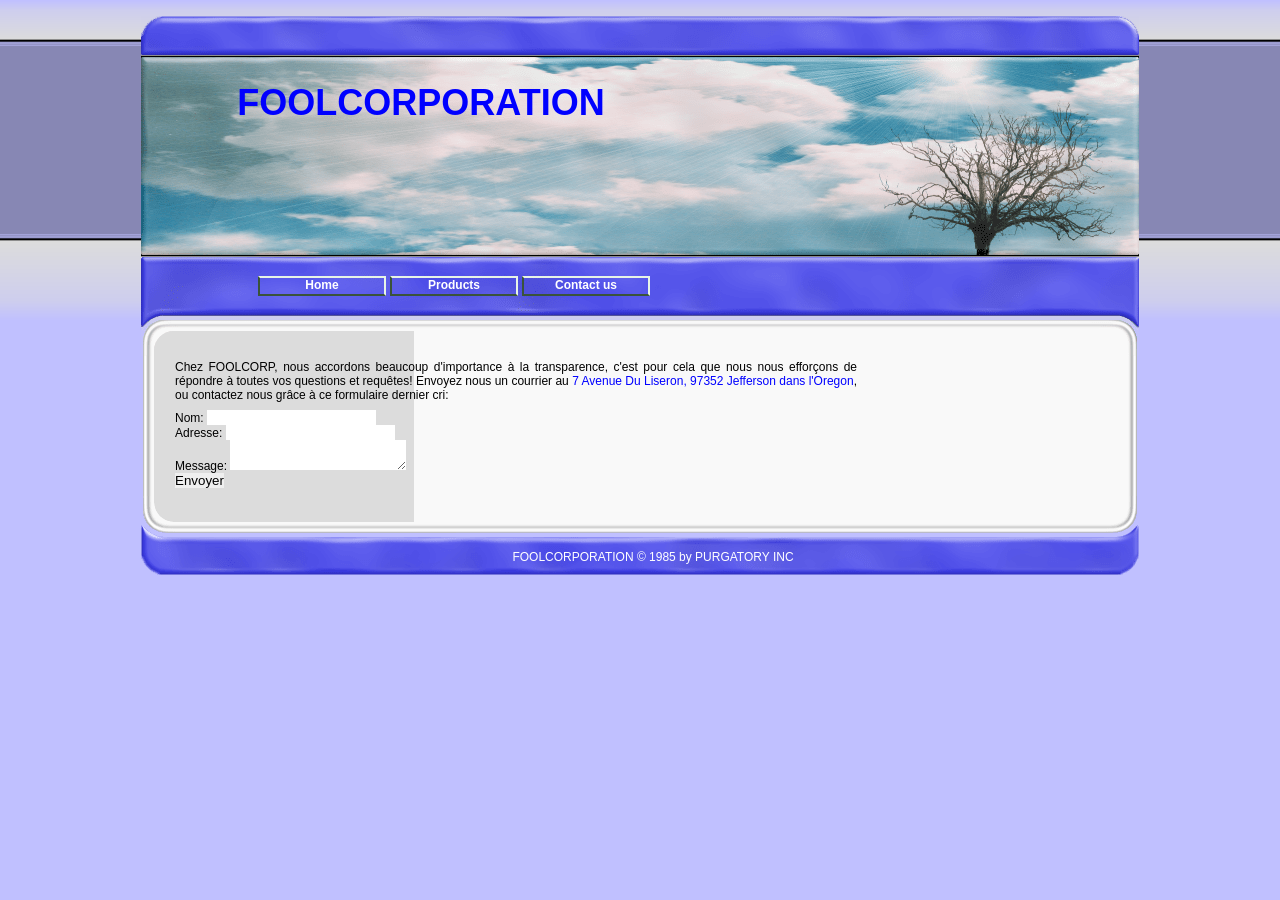
==== contacts.html @ 682658ca "Add files via upload" ====
<!doctype html>
<html lang="en-US">
<head>
  <meta name="viewport" content="width=device-width, initial-scale=1.0">
  <meta charset="utf-8">
  <title>FOOLCORPORATION</title>
  <link rel="stylesheet" href="css/cloudstrees.css">
</head>
<body>
<main>
  <header id="header">
    <h1><a href="hint1.html">FOOL</a>CORPORATION</h1>
    <nav id="topmenu">
      <ul>
        <li><a href="index.html">Home</a></li>
        <li><a href="products.html">Products</a></li>
        <li><a href="contacts.html">Contact us</a></li>
      </ul>
    </nav>
  </header>
  <div id="content">
    <div class="row">
      <div class="column col-2">
        <div class="p-xy text-justify">
          <p>Chez FOOLCORP, nous accordons beaucoup d'importance à la transparence, c'est pour cela que nous nous efforçons de répondre à toutes vos questions et requêtes!
	Envoyez nous un courrier au <a href="hint4.html" target="_blank">7 Avenue Du Liseron, 97352 Jefferson dans l'Oregon</a>, ou contactez nous grâce à ce formulaire dernier cri: </p>
	<label for="name">Nom:</label>
  <input type="text" id="name" name="name" required>
  <br>
 
  <label for="email">Adresse:</label>
  <input type="email" id="email" name="email" required>
  <br>
 
  <label for="message">Message:</label>
  <textarea id="message" name="message" required></textarea>
  <br>
 
  <a href="hint6.html" target="_blank"><button type="submit">Envoyer</button></a>
</form>
        </div>
      </div>
    </div>
    <footer id="footer">
      <table>
        <tr>
          <td class="text-center align-bottom">FOOLCORPORATION © 1985 by PURGATORY INC</td>
        </tr>
      </table>
    </footer>
  </div>
</main>
</body>
</html>
---- css/cloudstrees.css ----
* {
  margin: 0;
  padding: 0;
  border: none;
}
p,ul {margin-bottom:8px;}
.text-justify {text-align: justify;}
.text-center {text-align: center;}
.align-bottom {vertical-align: bottom;}
.align-center {
  position: relative;
  top: 50%;
  transform: perspective(1px) translateY(-50%);
}
body {
  background: #c0c0ff  url(../images/bckgr.png) repeat-x left top;
  background-color: #c0c0ff;
  font: 12px Arial, Helvetica, sans-serif;
  color: black;
  text-align: center;
}
hr {
  color: black;
  background-color: black;
  height:2px;
  margin:6px 0;
  border-bottom: 1px solid #696969;
}
h2 {
  font-size: 18px;
  margin-bottom: 4px;
}
h3 {
  font-size: 14px;
  font-weight: bold;
  margin-bottom: 4px;
}
a {
  text-decoration: none;
  color: Blue;
  background: transparent none;
}
a:hover, a:active {
  text-decoration: underline;
  color: #15BCDA;
  background: transparent none;
}
main {
  text-align: left;
  margin: 16px auto;
  width: 998px;
}
#header {
  width: 998px;
  height: 340px;
  margin: 0 auto;
  background: url(../images/head.png) no-repeat top left;
}
#header h1 {
  font-size: 36px;
  color: Blue;
  white-space: nowrap;
  position: absolute;
  top: 82px;
  width: 560px;
  text-align: center;
}
#content {
  width: 998px;
  height: auto;
  margin: 0 auto;
  background: url(../images/content.png) repeat-y top left;
}
#footer {
  width: 998px;
  height: 79px;
  margin: 0 auto;
  background: url(../images/foot.png) no-repeat left;
  clear: both;
}
#footer table {
  color: white;
  font-family: Arial, Helvetica, sans-serif;
  font-size: 12px;
  background: transparent none;
  width: 1024px;
  height: 70px;
}
#footer a {
  color: #BBBB00;
  background: transparent none;
  text-decoration: none;
  font-weight: bold;
}
#footer a:hover {
  color: blue;
  text-decoration: underline;
  background: transparent none;
}
.row {
  margin-left: 18px;
  width: 964px;
  overflow: hidden;
}
.p-xy {
  padding: 4px 8px 8px 16px;
}
.column {
  float: left;
  overflow: hidden;
}
.col-1 {width: 248px;}
.col-2 {width: 706px;}
#topmenu {
  position: absolute;
  top: 276px;
  margin-left: 115px;
  font-size: 12px;
  background: transparent none;
  text-align: center;
  width: 792px;
}
#topmenu ul {
  list-style-type: none;
  margin: 0px;
  padding: 0px;
  text-align: center;
}
#topmenu li {
  display: inline;
  margin: 0px 2px 0px 2px;
  padding-bottom: 2px;
  float: left;
  width: 124px;
  border-bottom: 2px solid #3a533a;
  border-left: 2px solid #3a533a;
  border-top: 2px solid #e7f4e6;
  border-right: 2px solid #e7f4e6;
}
#topmenu li a, #topmenu li a:link {
  text-decoration: none;
  font-weight: bold;
  padding: 0 5px;
  color: white;
  background: transparent none;
}
#topmenu li a:hover, #topmenu li a:active {
  color: yellow;
  background: transparent none;
}
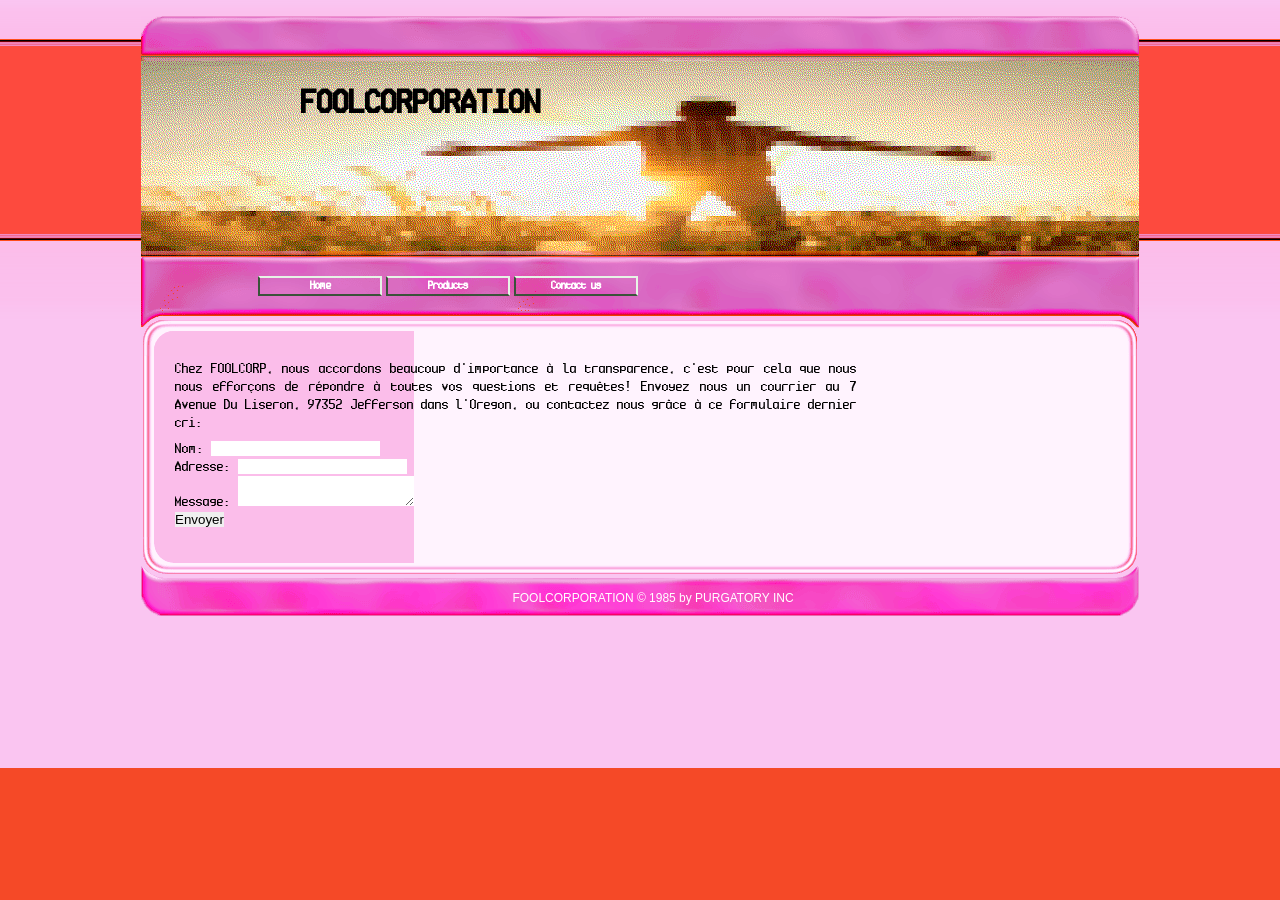
==== commit c0c715f7: "Update contacts.html" ====
--- a/contacts.html
+++ b/contacts.html
@@ -4,7 +4,7 @@
   <meta name="viewport" content="width=device-width, initial-scale=1.0">
   <meta charset="utf-8">
   <title>FOOLCORPORATION</title>
-  <link rel="stylesheet" href="css/cloudstrees.css">
+  <link rel="stylesheet" href="cloudstrees.css">
 </head>
 <body>
 <main>
--- a/cloudstrees.css
+++ b/cloudstrees.css
@@ -0,0 +1,176 @@
+@font-face {
+  font-family: myFont; /* set name */
+  src: url(Ticketing.ttf); /* url of the font */
+}
+
+* {
+  margin: 0;
+  padding: 0;
+  border: none;
+}
+p,ul {margin-bottom:8px;}
+.text-justify {text-align: justify;}
+.text-center {text-align: center;}
+.align-bottom {vertical-align: bottom;}
+.align-center {
+  position: relative;
+  top: 50%;
+  transform: perspective(1px) translateY(-50%);
+}
+body {
+  background: #F54927  url(../bckgr.png) repeat-x left top;
+  background-color: #F54927;
+  font: 15px myFont;
+  color: black;
+  text-align: center;
+}
+hr {
+  color: black;
+  background-color: black;
+  height:2px;
+  margin:6px 0;
+  border-bottom: 1px solid #696969;
+}
+h2 {
+  font-size: 18px;
+  margin-bottom: 4px;
+}
+h3 {
+  font-size: 14px;
+  font-weight: bold;
+  margin-bottom: 4px;
+}
+
+main {
+  text-align: left;
+  margin: 16px auto;
+  width: 998px;
+}
+#header {
+  width: 998px;
+  height: 340px;
+  margin: 0 auto;
+  background: url(../head.png) no-repeat top left;
+}
+#header h1 {
+  font-size: 36px;
+  color: Black;
+  white-space: nowrap;
+  position: absolute;
+  top: 82px;
+  width: 560px;
+  text-align: center;
+}
+#content {
+  width: 998px;
+  height: auto;
+  margin: 0 auto;
+  background: url(../content.png) repeat-y top left;
+}
+#footer {
+  width: 998px;
+  height: 79px;
+  margin: 0 auto;
+  background: url(../foot.png) no-repeat left;
+  clear: both;
+}
+#footer table {
+  color: white;
+  font-family: Arial, Helvetica, sans-serif;
+  font-size: 12px;
+  background: transparent none;
+  width: 1024px;
+  height: 70px;
+}
+.row {
+  margin-left: 18px;
+  width: 964px;
+  overflow: hidden;
+}
+.p-xy {
+  padding: 4px 8px 8px 16px;
+}
+.column {
+  float: left;
+  overflow: hidden;
+}
+.col-1 {width: 248px;}
+.col-2 {width: 706px;}
+#topmenu {
+  position: absolute;
+  top: 276px;
+  margin-left: 115px;
+  font-size: 12px;
+  background: transparent none;
+  text-align: center;
+  width: 792px;
+}
+#topmenu ul {
+  list-style-type: none;
+  margin: 0px;
+  padding: 0px;
+  text-align: center;
+}
+#topmenu li {
+  display: inline;
+  margin: 0px 2px 0px 2px;
+  padding-bottom: 2px;
+  float: left;
+  width: 124px;
+  border-bottom: 2px solid #3a533a;
+  border-left: 2px solid #3a533a;
+  border-top: 2px solid #e7f4e6;
+  border-right: 2px solid #e7f4e6;
+}
+#topmenu li a, #topmenu li a:link {
+  text-decoration: none;
+  font-weight: bold;
+  padding: 0 5px;
+  color: white;
+  background: transparent none;
+}
+#topmenu li a:hover, #topmenu li a:active {
+  color: yellow;
+  background: transparent none;
+}
+
+div.gallery {
+  border: 1px solid #ccc;
+}
+
+div.gallery:hover {
+  border: 1px solid #777;
+}
+
+div.gallery img {
+  width: 100%;
+  height: auto;
+}
+
+div.desc {
+  padding: 15px;
+  text-align: center;
+}
+
+* {
+  box-sizing: border-box;
+}
+
+@media only screen and (max-width: 700px) {
+  .responsive {
+    width: 49.99999%;
+    margin: 6px 0;
+  }
+}
+
+@media only screen and (max-width: 500px) {
+  .responsive {
+    width: 100%;
+  }
+}
+
+
+a:link, a:hover, a:active, a:visited{
+  color: inherit;
+  text-decoration: none;
+}
